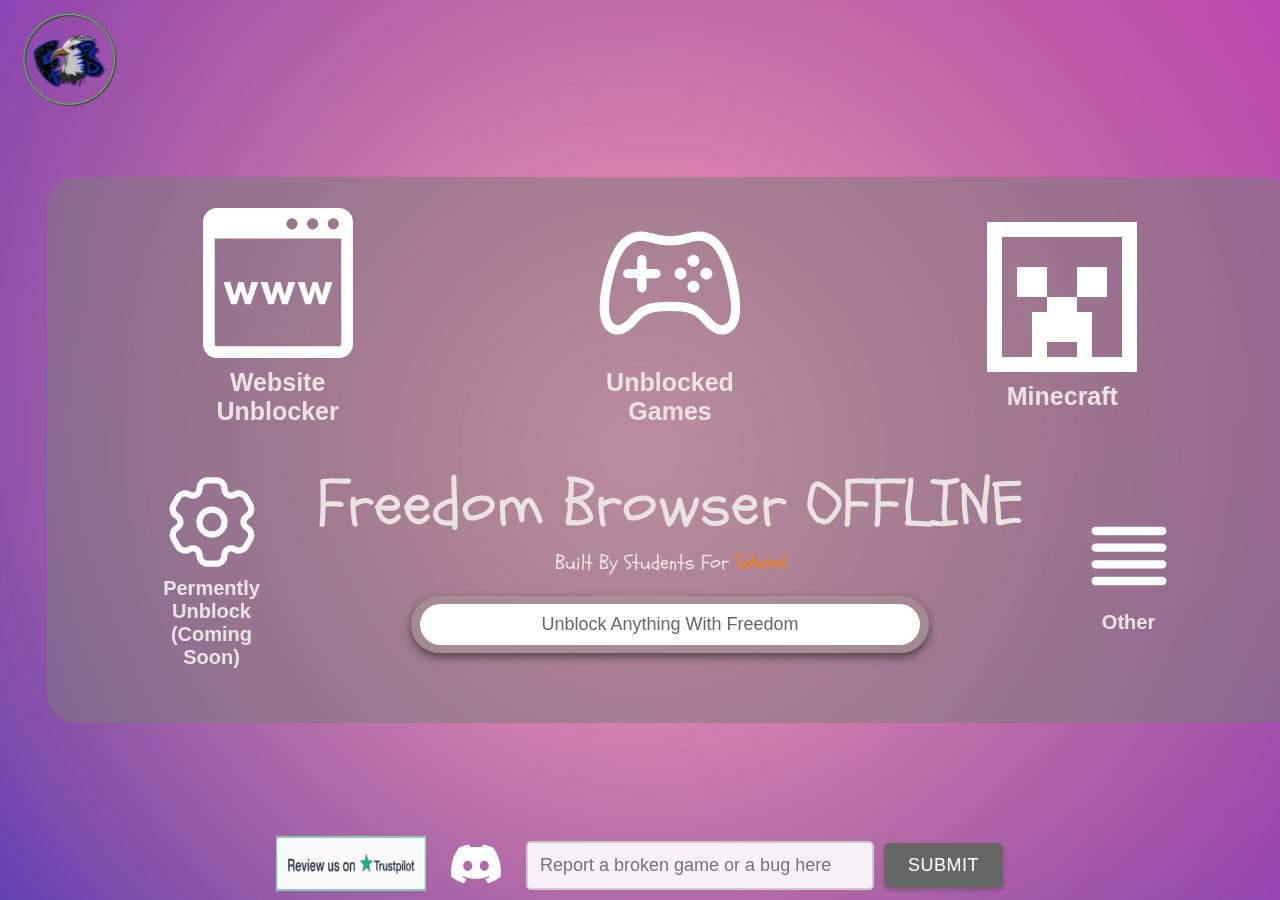
==== index.html @ 6f22ea09 "d" ====
<!DOCTYPE html>
<html lang="en">
<head>
  <title>Classroom</title>
  <meta charset="utf-8">
  <meta name="viewport" content="width=device-width, initial-scale=1" />
  <link rel="manifest" href="static/manifest.json">
<meta name="theme-color" content="#000000">
  <meta property="description" content="Unblock your favorite websites and play your favourite unblocked games anytime, anywhere! Freedom Browser makes it easy to access fun content at school, work, or home.">
  
 
  
  <link href="static/styles/index.css" rel="stylesheet" type="text/css"/>
  <script src="static/scripts/jquery-3.7.1.min.js" ></script>
  <script defer src="static/scripts/global.js" ></script>
  <script defer ="static/scripts/index.js" ></script>

</head>

  <div id="global-container">
 
 
<head>
<style>
    @font-face {
    font-family: Schoolbell;
    src: url("static/fonts/Schoolbell.woff2") format("woff2");
    font-display: optional;
}

    html, body {
        margin: 0;
        padding: 0;
        font-family: Arial, sans-serif;
        color: #eae3e3; 
        height: 100vh;
        overflow: hidden;
      }

    body {
        min-height: 100vh;
        display: flex;
        flex-direction: column;
        margin: 0;
        padding: 0;
        align-items: center;
        justify-content: center;
    }

    .report-section {
        width: 60%;
        padding: 0 10px;
        background-color: transparent;
        position: fixed;
        bottom: 5px;
        box-sizing: border-box;
        left: 0;
        right: 0;
        margin: auto;
    }

    .report-container {
        display: flex;
        justify-content: center;
        align-items: center;
        flex-wrap: wrap;
        width: 100%;
    }

    .report-container input[type="text"] {
        padding: 12px;
        border: 2px solid #ccc;
        border-radius: 5px;
        font-size: 18px;
        flex: 1;
        min-width: 200px;
    }

    .report-container button {
        background-color: #9d9d9d;
        color: white;
        border: none;
        border-radius: 5px;
        cursor: pointer;
        font-size: 18px;
        width: auto;
        min-width: 100px;
    }

    .content-wrapper {
        display: flex; /*needed for mobile support */
        justify-content: center;
        width: 100%;
        max-width: 1200px;
        margin: 0 auto;
        padding-top: 20px;
        
    }


    .side-boxes {
        position: relative;
        /* display: flex;
        justify-content: space-between;
        width: 150px;
        margin: 0 30px; */
    }

     /* Dropdown Styles */
     .dropdown {
        bottom: 120%;
        left: 50%;
        transform: translateX(-50%);
        background-color: rgba(124, 123, 123, 0.65); 
        -webkit-backdrop-filter: blur(5px);
        backdrop-filter: blur(10px); 
        border-radius: 25px;
        padding: 15px;
        z-index: 1000;
        flex-direction: row;
        justify-content: center;
        gap: 15px; 
        align-items: center;
        display: none;
    }
    .side-boxes:hover .dropdown {
    display: flex;
}

    .dropdown-item {
        display: flex;
        flex-direction: column;
        align-items: center;
        justify-content: center;
        padding: 15px;
        background-color: transparent;
        border-radius: 10px;
        color: #eae3e3;
        text-decoration: none;
        transition: transform 0.3s ease, background-color 0.3s ease, box-shadow 0.3s ease;
        width: 100px; 
        height: 100px; 
    }

    .dropdown-item:hover {
        transform: scale(1.05);
        background-color: rgba(211, 183, 183, 0.3);
        box-shadow: 0 10px 20px rgba(0, 0, 0, 0.5);
    }

    .dropdown-item img {
        width: 50px;
        height: 50px;
        margin-bottom: 8px;
    }

    .dropdown-item p {
        margin: 0;
        font-size: 14px;
        font-weight: bold;
        text-align: center;
        white-space: nowrap;
    }

    
    @media (max-width: 768px) {
        .dropdown {
            flex-wrap: wrap;
            justify-content: flex-start;
            gap: 10px;
        }

        .dropdown-item {
            width: calc(50% - 10px);
            height: calc(50% - 10px);
        }

        .dropdown-item img {
            width: 40px;
            height: 40px;
        }

        .dropdown-item p {
            font-size: 12px;
        }
    }

    @media (max-width: 480px) {
        .dropdown {
            flex-wrap: wrap;
            width: 180px;
        }


        .report-section{
            display: none !important;
        }

        .dropdown-item {
            width: calc(50% - 10px);
            height: calc(50% - 10px);
        }

        .dropdown-item img {
            width: 35px;
            height: 35px;
        }

        .dropdown-item p {
            font-size: 11px;
        }
    }


    .report-section {
    width: 60%;
    padding: 0 20px;
    background-color: transparent;
    position: fixed;
    bottom: 5px;
    box-sizing: border-box;
    left: 0;
    right: 0;
    margin: auto;
    display: flex;
    justify-content: center;
    align-items: center; /* Align items vertically */
}

.report-container {
    display: flex;
    justify-content: space-between; /* Space out the form and Discord link */
    align-items: center; /* Center items vertically */
    width: 100%; /* Full width of report section */
}

.discord-link {
    margin-left: 10px; /* Space from the report form */
}

.discord-img {
    height: 100%; /* Make image fill the height of the report bar */
    max-height: 50px; /* Set a maximum height if needed */
    width: auto; /* Keep the aspect ratio */
}

.dropdown {
    display: none;
}


.report-container input[type="text"] {
    padding: 12px;
    border: 2px solid #ccc;
    border-radius: 5px;
    font-size: 18px;
    flex: 1;
    min-width: 200px;
    transition: border-color 0.3s ease, box-shadow 0.3s ease;
    background-color: rgba(255, 255, 255, 0.9);
}

.report-container input[type="text"]:focus {
    outline: none;
    border-color: #808080;
    box-shadow: 0 0 8px rgba(128, 128, 128, 0.4);
}

.report-container button {
    background-color: #666666;
    color: white;
    border: none;
    border-radius: 5px;
    cursor: pointer;
    font-size: 18px;
    width: auto;
    min-width: 100px;
    padding: 12px 24px;
    transition: all 0.3s ease;
    font-weight: 500;
    text-transform: uppercase;
    letter-spacing: 0.5px;
    box-shadow: 0 2px 4px rgba(0, 0, 0, 0.2);
}

.report-container button:hover {
    background-color: #808080;
    transform: translateY(-1px);
    box-shadow: 0 4px 8px rgba(0, 0, 0, 0.2);
}

.report-container button:active {
    transform: translateY(1px);
    box-shadow: 0 1px 2px rgba(0, 0, 0, 0.2);
}



.logo-container {
   position: absolute;
   top: 10px;
   left: 5px;
   border-radius: 10px;
}

.logo-container img {
   width: 127px;
   height: 100px;
   border-radius: 10px;
}


</style> 


</head>
<body>
          <!-- Logo at Top Right -->
   <div class="logo-container">
    <img src="static/images/newlogo.webp" alt="Website Logo">
 </div>

    <div class="gradient-bg">
        <div class="gradients-container">
            <div class="g1"></div>
            <div class="g4"></div>
        </div>
    </div>

    <div class="content-wrapper">
        <div class="main-content">
            <div class="title-container">
                <div class="side-boxes">
                    <a href="/about" class="side-box">
                        <img src="static/images/setting.min.svg" alt="A button that will eventually allow for users to permently unblock freedombrowser">
                        <p>Permently Unblock (Coming Soon)</p> 
                    </a>
                </div>
                
                <div class="main-title-content">
                    <p class="welcome">Freedom Browser OFFLINE</p>
                    <p class="us">Built By Students For <span class="flip-text school">School</span></p>
                    <div class="search-container">
                        <input type="text" placeholder="Unblock Anything With Freedom">
                    </div>
                </div>
                
                <div class="side-boxes">
                    <a href="#" class="side-box">
                        <img src="static/images/more.min.svg" alt="A button that Drops down to Reveal more links">
                        <p>Other</p>
                    </a>
                    <!-- Dropdown content -->
                    <div class="dropdown">
                        <a href="/saved" class="dropdown-item">
                            <img src="static/images/savedgames.min.svg" alt="takes you to the Saved Games Page">
                            <p>Saved Games</p>
                        </a>
                        <a href="/privacy" class="dropdown-item">
                            <img src="static/images/privacy.min.svg" alt="Takes you too the Privacy Policy Page">
                            <p>Privacy Policy</p>
                        </a>
                        <a href="/about" class="dropdown-item">
                            <img src="static/images/about.min.svg" alt="Takes you too the about page">
                            <p>About</p>
                        </a>
                    </div>
                </div>
            </div>
            
            <div class="boxes-container">
                <a href="/browser" class="box">
                    <img src="static/images/browser.min.svg" alt="A image that when clicked takes you to Freedombrowser's Website Unblocker">
                    <p>Website<br> Unblocker</p>
                </a>
                <a href="/verified" class="box">
                    <img src="static/images/whitegameico.min.svg" alt="Redirects you to our extensive game libary Unblocked Games">
                    <p>Unblocked<br> Games</p>
                </a>
                <a href="/minecraft" class="box minecraft-box">
                    <img src="static/images/mine.min.svg" alt="Takes you too Minecraft 1.8 running in your browser">
                    <p>Minecraft</p>
                </a>
                
            </div>
        </div>
    </div>

    <div class="report-section">
        <a href="https://uk.trustpilot.com/review/freedombrowser.org" target="_blank" rel="noopener"> <img width="150px" height="55px" alt="Takes you to the Freedom Browser Trustpilot page to review it" src="static/images/trust.min.svg"></a>
        <form class="report-container" id="report-container" onsubmit="return false;" style="display: flex; align-items: center; margin-right: 1px;">
            <a href="https://discord.gg/dt9MeRegpF" >
                <img width="100px" height="50px" alt="Join our Discord" src="static/images/joindiscord.min.svg">
            </a>
            <input type="text" id="webhook-input" placeholder="Report a broken game or a bug here" required>
            <button type="button" onclick="sendData()" style="margin-left: 10px;">Submit</button>
        </form>
    </div>     
        


   
    <!-- <script>
        if ('serviceWorker' in navigator) {
          navigator.serviceWorker.register('static/scripts/service-worker.js')
            .then(registration => {
              console.log('Service Worker registered with scope:', registration.scope);
            })
            .catch(error => {
              console.error('Service Worker registration failed:', error);
            });
        }
      </script> -->

    
        <script>
if ('serviceWorker' in navigator) {
    window.addEventListener('load', function() {
        navigator.serviceWorker.register('service-worker.js')
            .then(function(registration) {
                console.log('ServiceWorker registered:', registration.scope);
            })
            .catch(function(err) {
                console.log('ServiceWorker registration failed:', err);
            });
    });
}
            </script>
      
</body>
</div>  
</html>
---- static/styles/index.css ----
#page-content {
    padding-left: 5px;
    padding-right: 5px;
}


@font-face {
  font-family: Copperplate;
  src: url("/static/fonts/copperplate.woff2") format("woff2");
}

img {
  -webkit-user-drag: none;
  -webkit-user-select: none;
  -moz-user-select: none; 
  -ms-user-select: none; 
  user-select: none;
}


button {
    color: #8c8c8c;
    border: none;
    border-radius: 5px;
    cursor: pointer;

}

.title{
  text-align: center;
  font-family: Copperplate, sans-serif;
  font-size:55px;
}


.back-button:hover {
  background-color: #bbb;
}

ul {
    list-style: none; 
}

a {
    color: #cdd2d6; 
    text-decoration: none; 
    position: relative; 
}


a::before {
    content: "";
}

toolbox-button {
  padding: 0;
  padding-right: 30px !important;
  background-color: transparent;
}

.content-wrapper {
  background-color: rgba(124, 123, 123, 0.531);
  padding: 30px;
  border-radius: 30px;
  text-align: center;
  max-width: 1200px;
  width: 70%;
  display: flex;
  flex-direction: column;
}

.main-content {
  display: flex;
  flex-direction: column-reverse;
}

.title-container {
  display: flex;
  justify-content: center;
  align-items: center;
  margin-bottom: 20px;
}

.us {
  font-size: 125%;
  font-family: "Schoolbell", cursive;
  margin-top: 5px;
  padding: 0 10px;
}

.welcome {
  font-size: 405%;
  font-family: "Schoolbell", cursive;
  margin: 0;
  line-height: 1.2;
}

.search-container {
  max-width: 500px;
  margin: 20px auto;
  background: #a4959594;
  border-radius: 50px;
  padding: 8px 9px;
  box-shadow: 0 4px 10px rgba(0, 0, 0, 0.5);
  display: flex;
  justify-content: center;
  align-items: center;
}

.search-container input {
  width: calc(100% - 20px);
  border: none;
  outline: none;
  font-size: 18px;
  padding: 10px;
  border-radius: 50px;
  text-align: center;
}

.search-container input::placeholder {
  color: rgb(103, 102, 102);
}

.school { color: #ff7e00; }


.boxes-container {
  display: flex;
  justify-content: space-between;
  margin-bottom: 30px;
  width: calc(100% - 40px);
  padding: 10px 20px;
}

.box, .side-box {
  display: flex;
  flex-direction: column;
  align-items: center;
  justify-content: center;
  text-align: center;
  transition: transform 0.3s ease, box-shadow 0.3s ease, background-color 0.3s ease;
}

.box {
  width: calc(33.33% - 20px);
  height: 220px;
  border-radius: 10px;
}

.side-box {
  width: 150px;
  height: 150px;
  border-radius: 10px;
  padding: 20px;
}

.box img {
  width: 150px;
  height: 150px;
  margin-bottom: 10px;
}

.side-box img {
  width: 110px;
  height: 100px;
  margin-bottom: 5px;
}

.box p {
  margin: 0;
  font-size: 25px;
  font-weight: bold;
  white-space: nowrap;
}

.side-box p {
  margin: 0;
  font-size: 20px;
  font-weight: bold;
}

.box:hover, .side-box:hover {
  transform: scale(1.1);
  background-color: rgba(211, 183, 183, 0.3);
}

.box:hover {
  box-shadow: 0 15px 30px rgba(0, 0, 0, 0.6);
}

.side-box:hover {
  box-shadow: 0 10px 20px rgba(0, 0, 0, 0.5);
}

a {
  color: inherit;
  text-decoration: none;
}

.settings-box, .other-box {
  display: none;
}

.gradient-bg {
  width: 100vw;
  height: 100vh;
  position: fixed;
  top: 0;
  left: 0;
  background: linear-gradient(40deg, #1f1cd4, #c328d4);
  z-index: -1;
}

.gradients-container {
  width: 100%;
  height: 100%;
  filter: blur(30px) brightness(1.2);
}

.g1, .g4 {
  position: absolute;
  mix-blend-mode: screen;
  width: 200%;
  height: 200%;
  top: -50%;
  left: -50%;
  border-radius: 50%;
}

.g1 {
  background: radial-gradient(circle at center, rgba(46, 158, 201, 0.8) 0, rgba(0, 183, 255, 0) 70%) no-repeat;
  animation: moveVertical 25s ease infinite;
}

.g4 {
  background: radial-gradient(circle at center, rgb(210, 20, 20) 0, rgba(255, 50, 50, 0) 70%) no-repeat;
  animation: moveHorizontal 40s ease infinite;
}

@keyframes moveVertical {
  0%, 100% { transform: translateY(-50%); }
  50% { transform: translateY(50%); }
}

@keyframes moveHorizontal {
  0%, 100% { transform: translateX(-50%) translateY(-10%); }
  50% { transform: translateX(50%) translateY(10%); }
}

@media (max-width: 750px) {
  body {
      align-items: flex-start;
  }

  .content-wrapper {
      padding: 30px;
      border-radius: 30px;
      text-align: center;
      width: 100%;
      background-color: transparent;
  }

  .main-content {
      flex-direction: column;
  }

  .title-container {
      margin-bottom: 0;
  }

  .welcome {
      font-size: 2.5em;
  }

  .search-container {
      margin: 20px auto 0;
  }

  .boxes-container {
      display: grid;
      grid-template-columns: repeat(2, 1fr);
      grid-gap: 30px;
      margin-top: 20px;
      margin-bottom: 0;
  }

  .box {
      width: 100%;
      height: 175px;
  }

  .box img {
      width: 100%;
      height: 100px;
      margin-top: 10px;
      margin-bottom: 5px;
  }

  .box p {
      font-size: 1.5em;
  }

  .side-boxes {
      display: none;
  }
  

  .minecraft-box {
      display: none;
  }

  .settings-box, .other-box {
      display: block;
  }
  .gradients-container, .g1, .g4 {
      display: none;
  }
  .gradient-bg {
      background: linear-gradient(135deg,#1362b8,#ca0505);
  }
}

@media (orientation: landscape) and (max-height: 500px) {
  .gradient-bg {
background: linear-gradient(135deg,#1362b8,#ca0505);
}
.gradients-container, .g1, .g4 {
display: none;
}
  .boxes-container {
      display: flex;
      flex-direction: row;
      justify-content: space-around;
      flex-wrap: nowrap;
      margin-top: 0;
  }

  .box {
      width: calc(25% - 30px);
      height: 150px;
  }

  .box img {
      height: 100px;
  }

  .search-container {
      margin: 0 auto;
  }
}
.logo {
position: fixed;
top: 10px;
left: 10px;
width: 280px;    
height: 180px;
z-index: 1000;
} 

#page-content {
  padding-left: 5px;
  padding-right: 5px;
}


@font-face {
font-family: Copperplate;
src: url("/static/fonts/copperplate.woff2") format("woff2");
}

img {
-webkit-user-drag: none;
-webkit-user-select: none;
-moz-user-select: none; 
-ms-user-select: none; 
user-select: none;
}


button {
  color: #8c8c8c;
  border: none;
  border-radius: 5px;
  cursor: pointer;

}

.title{
text-align: center;
font-family: Copperplate, sans-serif;
font-size:55px;
}


.back-button:hover {
background-color: #bbb;
}

ul {
  list-style: none; 
}

a {
  color: #cdd2d6; 
  text-decoration: none; 
  position: relative; 
}


a::before {
  content: "";
}

toolbox-button {
padding: 0;
padding-right: 30px !important;
background-color: transparent;
}

.content-wrapper {
background-color: rgba(124, 123, 123, 0.531);
padding: 30px;
border-radius: 30px;
text-align: center;
max-width: 1200px;
width: 70%;
display: flex;
flex-direction: column;
}

.main-content {
display: flex;
flex-direction: column-reverse;
}

.title-container {
display: flex;
justify-content: center;
align-items: center;
margin-bottom: 20px;
}

.us {
font-size: 125%;
font-family: "Schoolbell", cursive;
margin-top: 5px;
padding: 0 10px;
}

.welcome {
font-size: 405%;
font-family: "Schoolbell", cursive;
margin: 0;
line-height: 1.2;
}

.search-container {
max-width: 500px;
margin: 20px auto;
background: #a4959594;
border-radius: 50px;
padding: 8px 9px;
box-shadow: 0 4px 10px rgba(0, 0, 0, 0.5);
display: flex;
justify-content: center;
align-items: center;
}

   .side-boxes {
    position: relative;
    display: flex;
    justify-content: space-between;
    width: 150px;
    margin: 0 30px;
  }

.search-container input {
width: calc(100% - 20px);
border: none;
outline: none;
font-size: 18px;
padding: 10px;
border-radius: 50px;
text-align: center;
}

.search-container input::placeholder {
color: rgb(103, 102, 102);
}

.school { color: #ff7e00; }


.boxes-container {
display: flex;
justify-content: space-between;
margin-bottom: 30px;
width: calc(100% - 40px);
padding: 10px 20px;
}

.box, .side-box {
display: flex;
flex-direction: column;
align-items: center;
justify-content: center;
text-align: center;
transition: transform 0.3s ease, box-shadow 0.3s ease, background-color 0.3s ease;
}

.box {
width: calc(33.33% - 20px);
height: 220px;
border-radius: 10px;
}

.side-box {
width: 150px;
height: 150px;
border-radius: 10px;
padding: 20px;
}

.box img {
width: 150px;
height: 150px;
margin-bottom: 10px;
}

.side-box img {
width: 110px;
height: 100px;
margin-bottom: 5px;
}

.box p {
margin: 0;
font-size: 25px;
font-weight: bold;
white-space: nowrap;
}

.side-box p {
margin: 0;
font-size: 20px;
font-weight: bold;
}

.box:hover, .side-box:hover {
transform: scale(1.1);
background-color: rgba(211, 183, 183, 0.3);
}

.box:hover {
box-shadow: 0 15px 30px rgba(0, 0, 0, 0.6);
}

.side-box:hover {
box-shadow: 0 10px 20px rgba(0, 0, 0, 0.5);
}

a {
color: inherit;
text-decoration: none;
}

.settings-box, .other-box {
display: none;
}

.gradient-bg {
width: 100vw;
height: 100vh;
position: fixed;
top: 0;
left: 0;
background: linear-gradient(40deg, #1f1cd4, #c328d4);
z-index: -1;
}

.gradients-container {
width: 100%;
height: 100%;
filter: blur(30px) brightness(1.2);
}

.g1, .g4 {
position: absolute;
mix-blend-mode: screen;
width: 200%;
height: 200%;
top: -50%;
left: -50%;
border-radius: 50%;
}

.g1 {
background: radial-gradient(circle at center, rgba(46, 158, 201, 0.8) 0, rgba(0, 183, 255, 0) 70%) no-repeat;
animation: moveVertical 25s ease infinite;
}

.g4 {
background: radial-gradient(circle at center, rgb(210, 20, 20) 0, rgba(255, 50, 50, 0) 70%) no-repeat;
animation: moveHorizontal 40s ease infinite;
}

@keyframes moveVertical {
0%, 100% { transform: translateY(-50%); }
50% { transform: translateY(50%); }
}

@keyframes moveHorizontal {
0%, 100% { transform: translateX(-50%) translateY(-10%); }
50% { transform: translateX(50%) translateY(10%); }
}

@media (max-width: 750px) {
body {
    align-items: flex-start;
}

.content-wrapper {
    padding: 30px;
    border-radius: 30px;
    text-align: center;
    width: 100%;
    background-color: transparent;
}

.main-content {
    flex-direction: column;
}

.title-container {
    margin-bottom: 0;
}

.welcome {
    font-size: 2.5em;
}

.search-container {
    margin: 20px auto 0;
}

.boxes-container {
    display: grid;
    grid-template-columns: repeat(2, 1fr);
    grid-gap: 30px;
    margin-top: 20px;
    margin-bottom: 0;
}

.box {
    width: 100%;
    height: 175px;
}

.box img {
    width: 100%;
    height: 100px;
    margin-top: 10px;
    margin-bottom: 5px;
}

.box p {
    font-size: 1.5em;
}

.side-boxes {
    display: none;
}

.minecraft-box {
    display: none;
}

.settings-box, .other-box {
    display: block;
}
.gradients-container, .g1, .g4 {
    display: none;
}
.gradient-bg {
    background: linear-gradient(135deg,#1362b8,#ca0505);
}
}

@media (orientation: landscape) and (max-height: 500px) {
.gradient-bg {
background: linear-gradient(135deg,#1362b8,#ca0505);
}
.gradients-container, .g1, .g4 {
display: none;
}
.boxes-container {
    display: flex;
    flex-direction: row;
    justify-content: space-around;
    flex-wrap: nowrap;
    margin-top: 0;
}

.box {
    width: calc(25% - 30px);
    height: 150px;
}

.box img {
    height: 100px;
}

.search-container {
    margin: 0 auto;
}
}
.logo {
position: fixed;
top: 10px;
left: 10px;
width: 280px;    
height: 180px;
z-index: 1000;
}
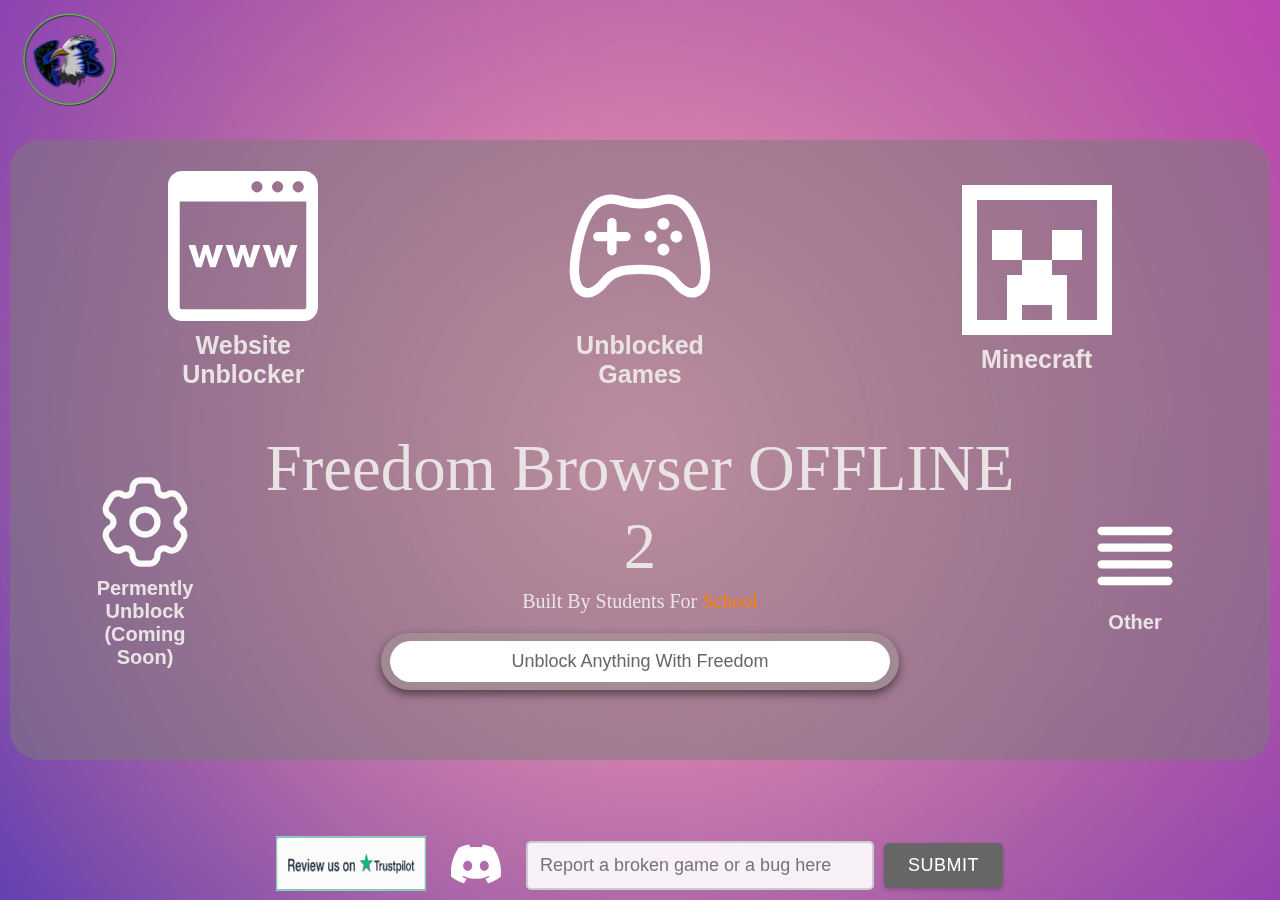
==== commit 8a5b2b79: "d" ====
--- a/index.html
+++ b/index.html
@@ -338,7 +338,7 @@
                 </div>
                 
                 <div class="main-title-content">
-                    <p class="welcome">Freedom Browser OFFLINE</p>
+                    <p class="welcome">Freedom Browser OFFLINE 2</p>
                     <p class="us">Built By Students For <span class="flip-text school">School</span></p>
                     <div class="search-container">
                         <input type="text" placeholder="Unblock Anything With Freedom">
@@ -398,20 +398,6 @@
     </div>     
         
 
-
-   
-    <!-- <script>
-        if ('serviceWorker' in navigator) {
-          navigator.serviceWorker.register('static/scripts/service-worker.js')
-            .then(registration => {
-              console.log('Service Worker registered with scope:', registration.scope);
-            })
-            .catch(error => {
-              console.error('Service Worker registration failed:', error);
-            });
-        }
-      </script> -->
-
     
         <script>
 if ('serviceWorker' in navigator) {
@@ -421,7 +407,7 @@
                 console.log('ServiceWorker registered:', registration.scope);
             })
             .catch(function(err) {
-                console.log('ServiceWorker registration failed:', err);
+                console.log('ServiceWorker registr2ation failed:', err);
             });
     });
 }
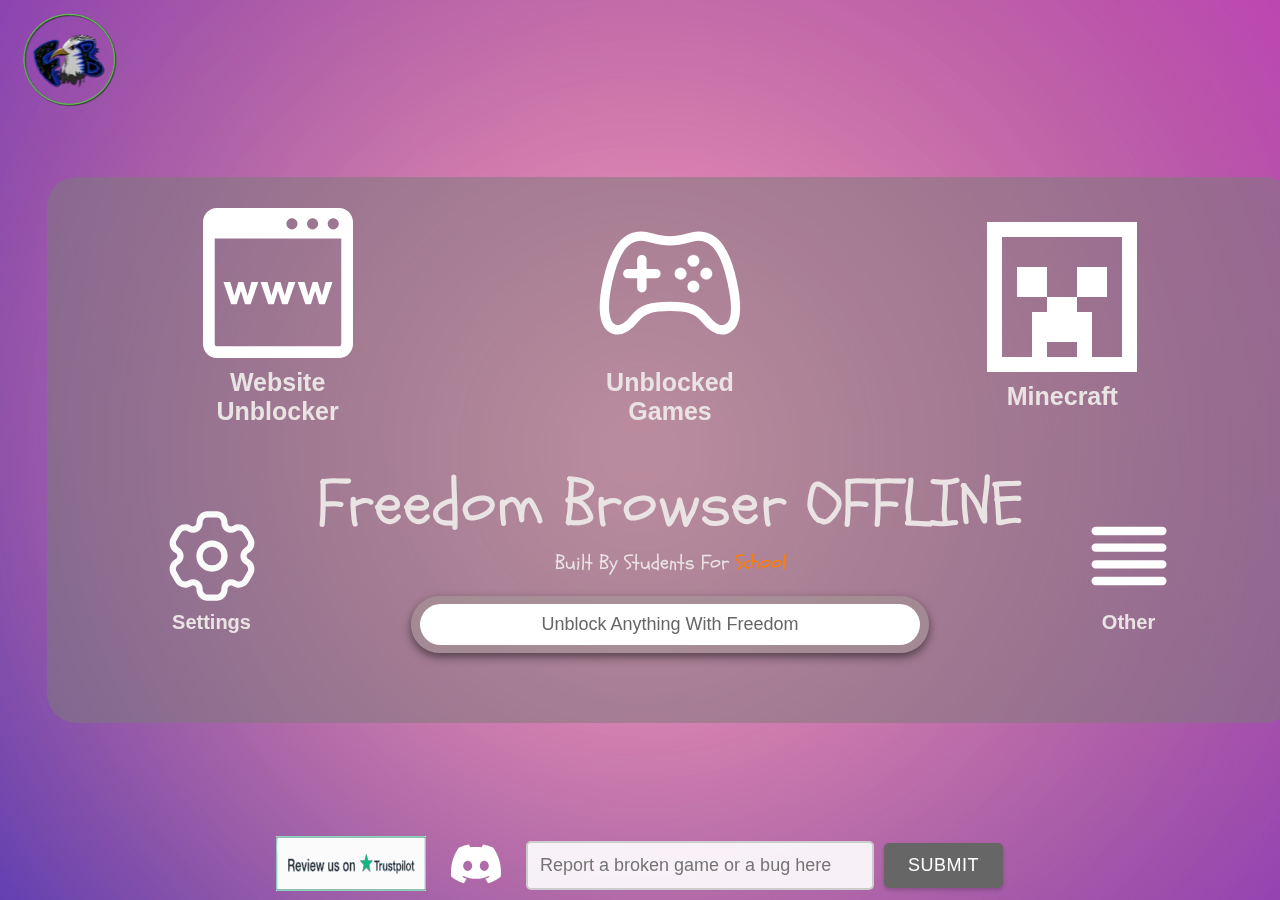
==== commit 8e2d25c9: "Unblokc" ====
--- a/index.html
+++ b/index.html
@@ -5,11 +5,10 @@
   <meta charset="utf-8">
   <meta name="viewport" content="width=device-width, initial-scale=1" />
   <link rel="manifest" href="static/manifest.json">
-<meta name="theme-color" content="#000000">
   <meta property="description" content="Unblock your favorite websites and play your favourite unblocked games anytime, anywhere! Freedom Browser makes it easy to access fun content at school, work, or home.">
   
  
-  
+    
   <link href="static/styles/index.css" rel="stylesheet" type="text/css"/>
   <script src="static/scripts/jquery-3.7.1.min.js" ></script>
   <script defer src="static/scripts/global.js" ></script>
@@ -331,14 +330,14 @@
         <div class="main-content">
             <div class="title-container">
                 <div class="side-boxes">
-                    <a href="/about" class="side-box">
+                    <a href="/settings" class="side-box">
                         <img src="static/images/setting.min.svg" alt="A button that will eventually allow for users to permently unblock freedombrowser">
-                        <p>Permently Unblock (Coming Soon)</p> 
+                        <p>Settings</p> 
                     </a>
                 </div>
                 
                 <div class="main-title-content">
-                    <p class="welcome">Freedom Browser OFFLINE 2</p>
+                    <p class="welcome">Freedom Browser OFFLINE</p>
                     <p class="us">Built By Students For <span class="flip-text school">School</span></p>
                     <div class="search-container">
                         <input type="text" placeholder="Unblock Anything With Freedom">
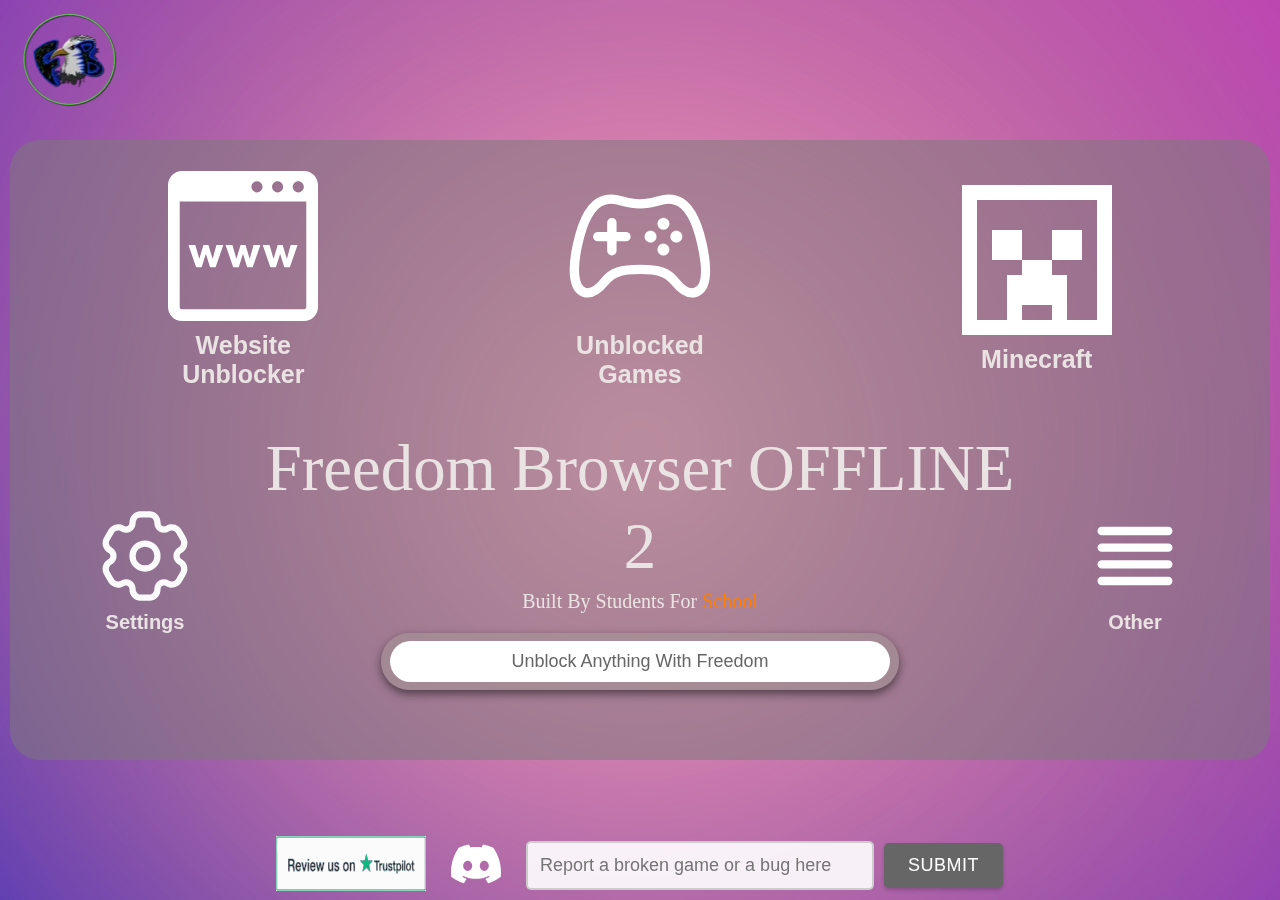
==== commit af36cf03: "he" ====
--- a/index.html
+++ b/index.html
@@ -337,7 +337,7 @@
                 </div>
                 
                 <div class="main-title-content">
-                    <p class="welcome">Freedom Browser OFFLINE</p>
+                    <p class="welcome">Freedom Browser OFFLINE 2</p>
                     <p class="us">Built By Students For <span class="flip-text school">School</span></p>
                     <div class="search-container">
                         <input type="text" placeholder="Unblock Anything With Freedom">
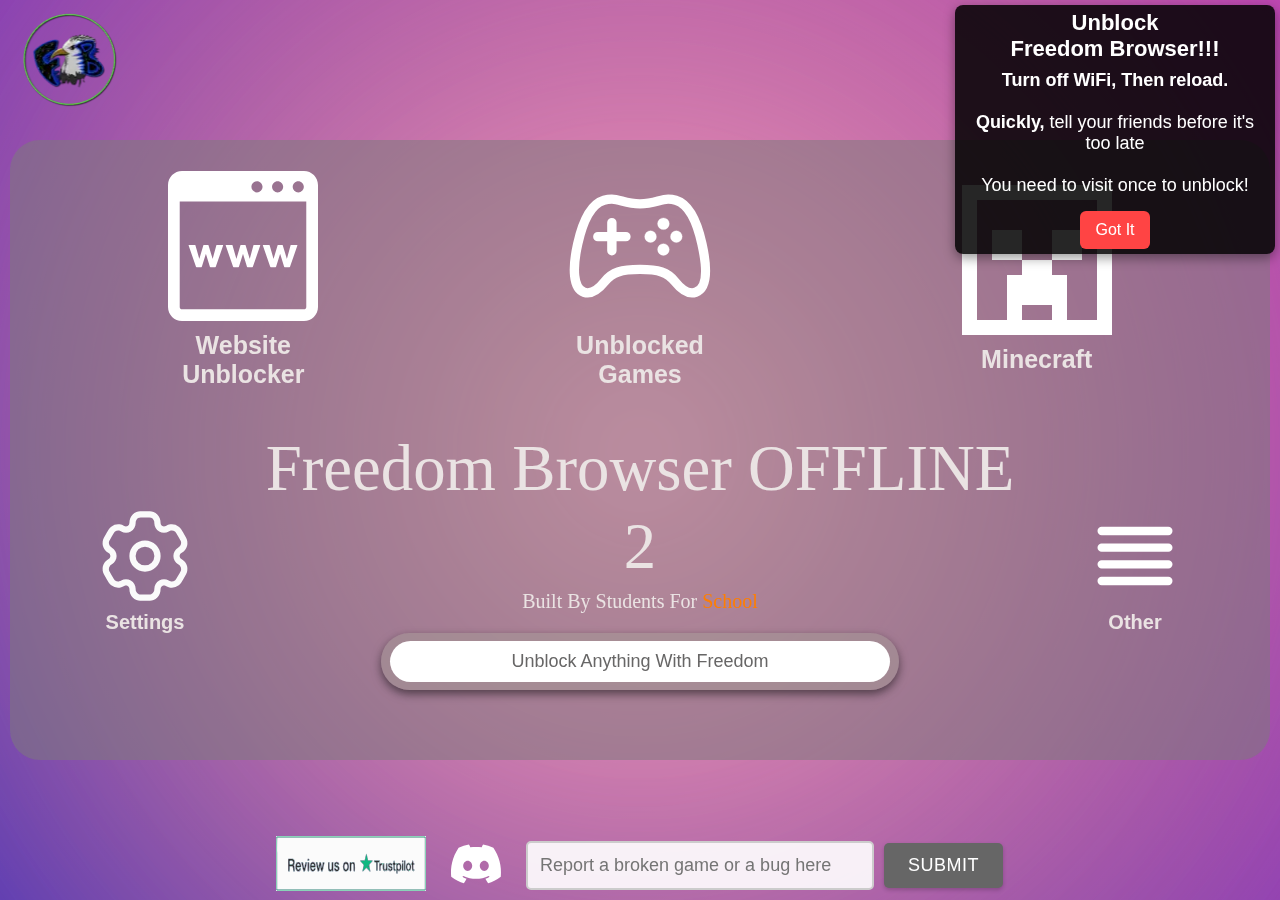
==== commit 1fe5fdd0: "e" ====
--- a/index.html
+++ b/index.html
@@ -308,7 +308,58 @@
    border-radius: 10px;
 }
 
-
+.unblock-box {
+    position: fixed;
+    top: 5px;
+    right: 5px;
+    transform: none;
+    background: rgba(0, 0, 0, 0.85);
+    color: white;
+    padding: 5px 10px;
+    border-radius: 8px;
+    font-size: 18px;
+    box-shadow: 0 4px 12px rgba(0, 0, 0, 0.4);
+    max-width: 300px;
+    text-align: center;
+    z-index: 1000;
+    opacity: 1; 
+}
+
+.unblock-box strong {
+    display: block;
+    font-size: 22px;
+    font-weight: bold;
+    margin-bottom: 8px;
+}
+
+.unblock-box button {
+    background: #ff4444;
+    color: white;
+    border: none;
+    padding: 10px 15px;
+    border-radius: 6px;
+    font-size: 16px;
+    cursor: pointer;
+    margin-top: 15px;
+    transition: background 0.3s ease-in-out, transform 0.2s;
+}
+
+.unblock-box button:hover {
+    background: #cc0000;
+    transform: scale(1.05);
+}
+
+/* Smooth fade-in effect */
+@keyframes fadeIn {
+    from {
+        opacity: 0;
+        transform: translate(-50%, -60%);
+    }
+    to {
+        opacity: 1;
+        transform: translate(-50%, -50%);
+    }
+}
 </style> 
 
 
@@ -366,6 +417,21 @@
                     </div>
                 </div>
             </div>
+                <!-- Unblock Notification Box -->
+    <div class="unblock-box" id="unblockBox">
+        <strong><b>Unblock</b><br> Freedom Browser!!!<br></strong>
+        <b>Turn off WiFi, Then reload.</b><br><br><b>Quickly,</b> tell your friends before it's too late <br><br>You need to visit once to unblock!<br>
+        <button onclick="closeUnblockBox()">Got It</button>
+    </div>
+    
+    <script>
+        function closeUnblockBox() {
+            document.getElementById('unblockBox').style.opacity = '0';
+            setTimeout(() => {
+                document.getElementById('unblockBox').style.display = 'none';
+            }, 500);
+        }
+    </script>
             
             <div class="boxes-container">
                 <a href="/browser" class="box">
